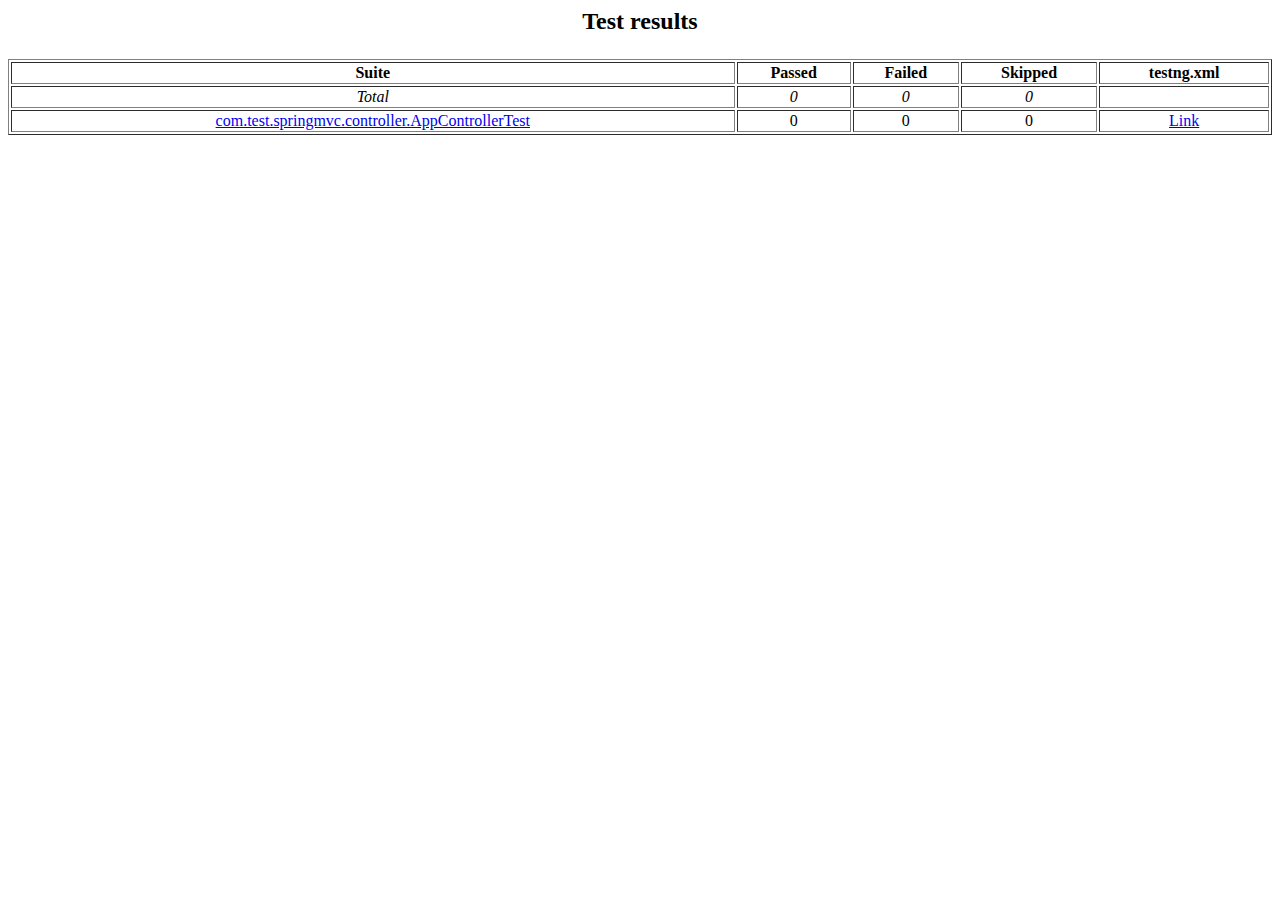
==== JobApply/target/surefire-reports/old/index.html @ e6818861 "first commit" ====
<html>
<head><title>Test results</title><link href="./testng.css" rel="stylesheet" type="text/css" />
<link href="./my-testng.css" rel="stylesheet" type="text/css" />
</head><body>
<h2><p align='center'>Test results</p></h2>
<table border='1' width='100%' class='main-page'><tr><th>Suite</th><th>Passed</th><th>Failed</th><th>Skipped</th><th>testng.xml</th></tr>
<tr align='center' class='invocation-failed'><td><em>Total</em></td><td><em>0</em></td><td><em>0</em></td><td><em>0</em></td><td>&nbsp;</td></tr>
<tr align='center' class='invocation-failed'><td><a href='com.test.springmvc.controller.AppControllerTest/index.html'>com.test.springmvc.controller.AppControllerTest</a></td>
<td>0</td><td>0</td><td>0</td><td><a href='com.test.springmvc.controller.AppControllerTest/testng.xml.html'>Link</a></td></tr></table></body></html>
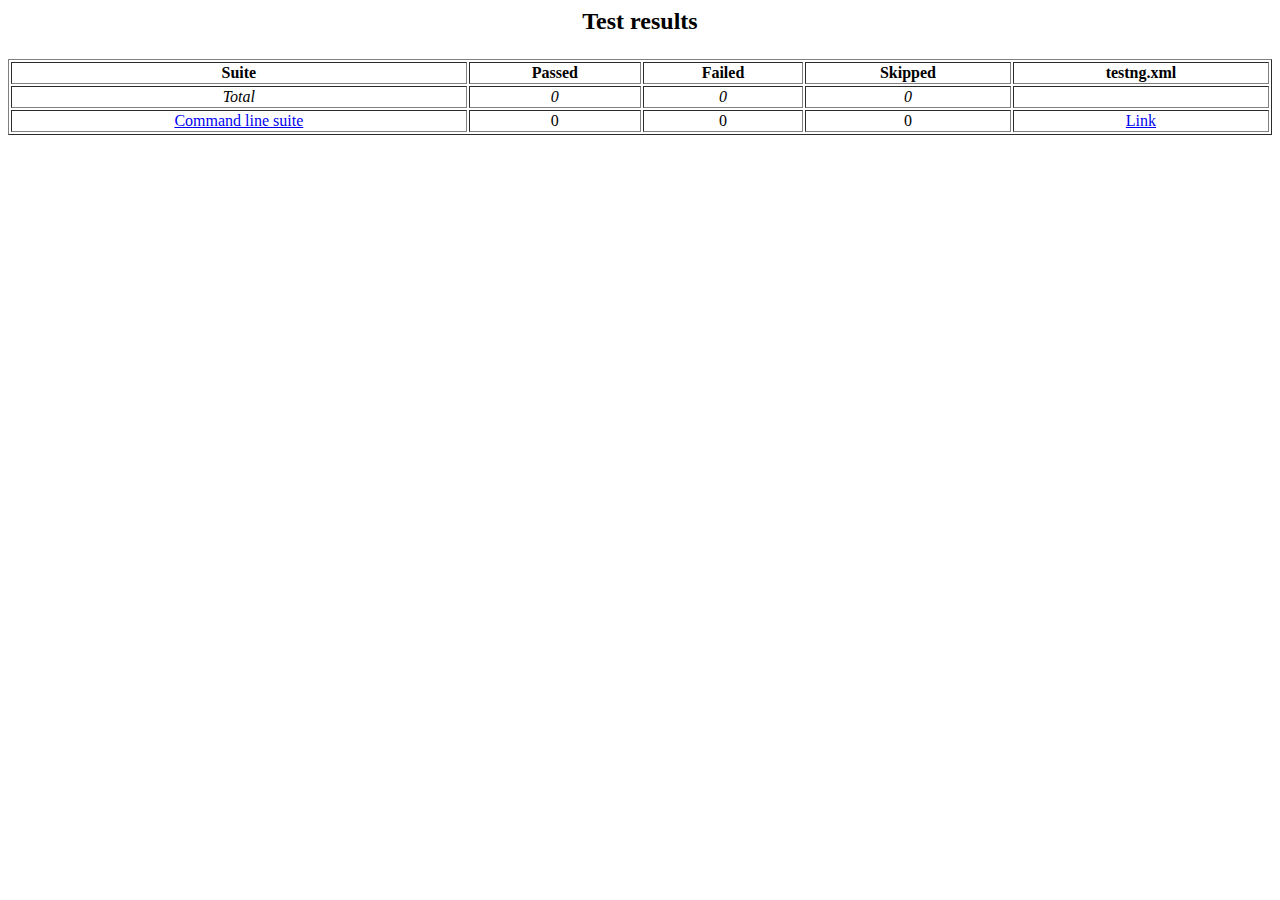
==== commit c62f0c17: "18th,Sept Commit" ====
--- a/JobApply/target/surefire-reports/old/index.html
+++ b/JobApply/target/surefire-reports/old/index.html
@@ -5,5 +5,5 @@
 <h2><p align='center'>Test results</p></h2>
 <table border='1' width='100%' class='main-page'><tr><th>Suite</th><th>Passed</th><th>Failed</th><th>Skipped</th><th>testng.xml</th></tr>
 <tr align='center' class='invocation-failed'><td><em>Total</em></td><td><em>0</em></td><td><em>0</em></td><td><em>0</em></td><td>&nbsp;</td></tr>
-<tr align='center' class='invocation-failed'><td><a href='com.test.springmvc.controller.AppControllerTest/index.html'>com.test.springmvc.controller.AppControllerTest</a></td>
-<td>0</td><td>0</td><td>0</td><td><a href='com.test.springmvc.controller.AppControllerTest/testng.xml.html'>Link</a></td></tr></table></body></html>
+<tr align='center' class='invocation-failed'><td><a href='Command line suite/index.html'>Command line suite</a></td>
+<td>0</td><td>0</td><td>0</td><td><a href='Command line suite/testng.xml.html'>Link</a></td></tr></table></body></html>
